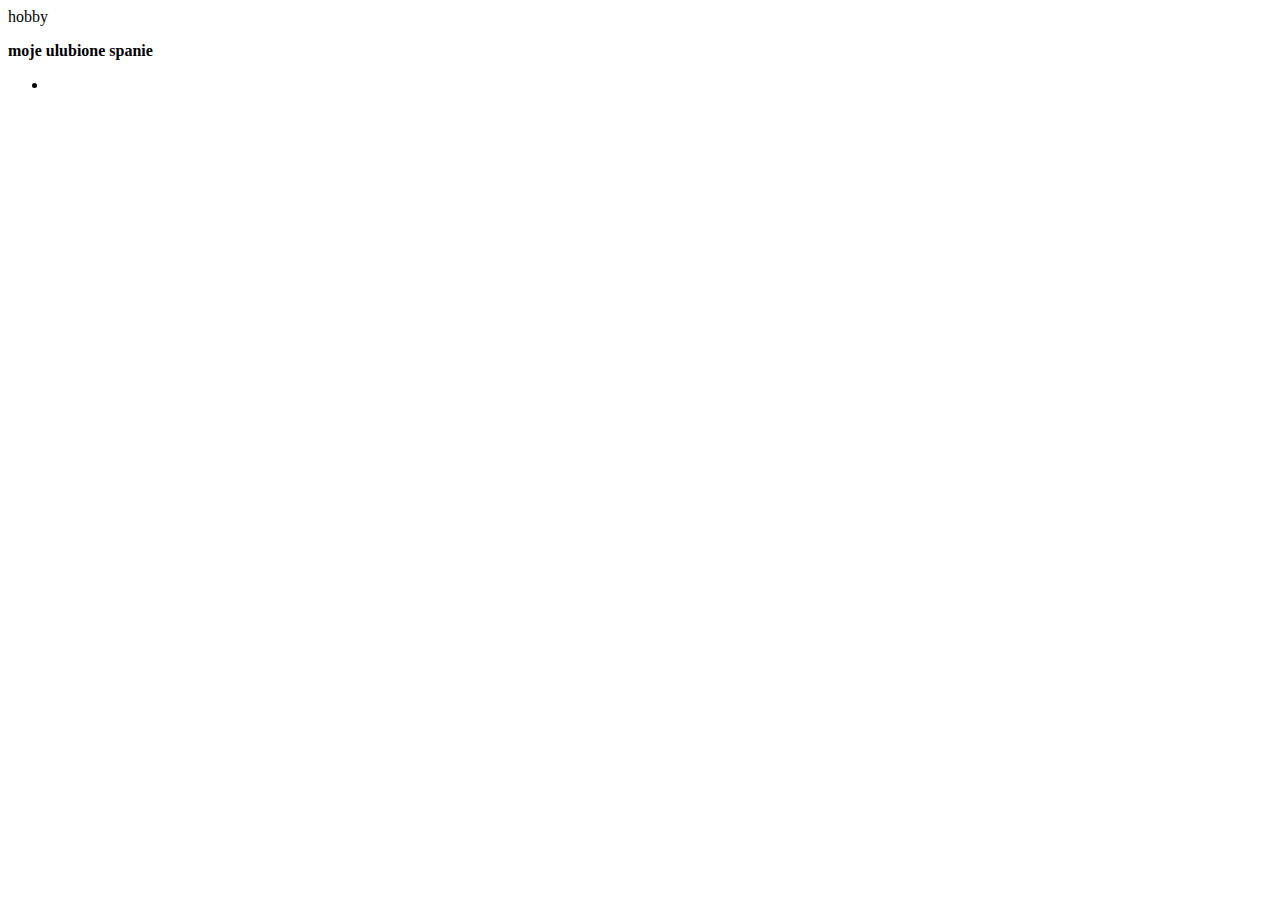
==== index.html @ fc335843 "Rename hobby.html to index.html" ====
<!DOCTYPE html>
<html lang="en">  
<head>
    <meta charset="UTF-8">
    <meta http-equiv="X-UA-Compatible" content="IE=edge">
    <meta name="viewport" content="width=device-width, initial-scale=1. 0"
    <title>hobby</title>
</head>
<body> 
    <img src="Łóżko.jpg" alt="" width="200">
    <p><b>moje ulubione spanie</b></p>
    <ul>
        <li><a href="https://www.geoguessr.com/"></li>
    </ul>
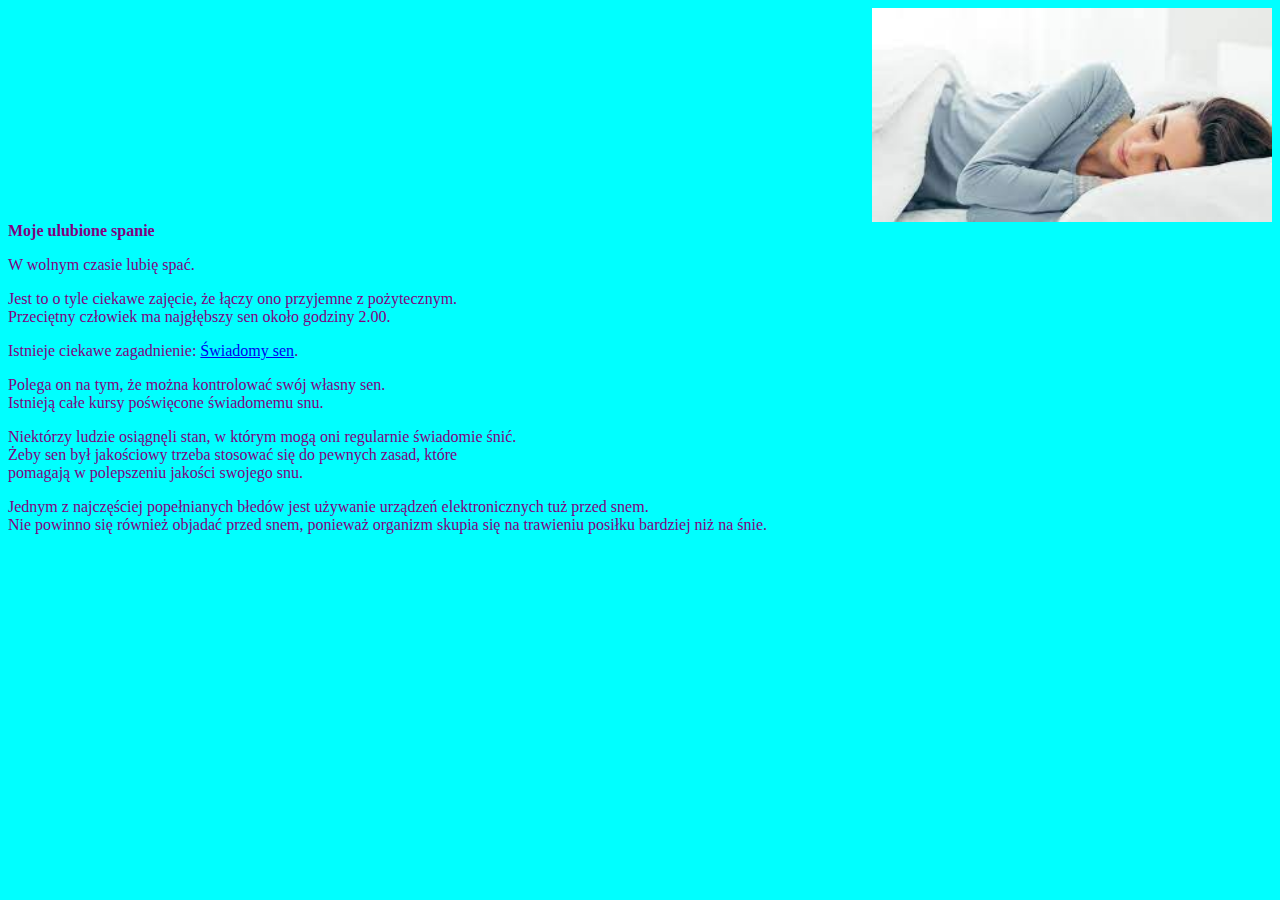
==== commit b266feff: "Rename hobby.html to index.html" ====
--- a/index.html
+++ b/index.html
@@ -3,12 +3,31 @@
 <head>
     <meta charset="UTF-8">
     <meta http-equiv="X-UA-Compatible" content="IE=edge">
-    <meta name="viewport" content="width=device-width, initial-scale=1. 0"
+    <meta name="viewport" content="width=device-width, initial-scale=1. 0">
     <title>hobby</title>
+    <link rel="stylesheet" href="style.css">
 </head>
 <body> 
-    <img src="Łóżko.jpg" alt="" width="200">
-    <p><b>moje ulubione spanie</b></p>
+
+    
+    <img src="sen.jfif" />
+<p><b>Moje ulubione spanie</b></p>
+    <p>
+        W wolnym czasie lubię spać. 
+<p>Jest to o tyle ciekawe zajęcie, że łączy ono przyjemne z pożytecznym.<br/>
+        Przeciętny człowiek ma najgłębszy sen około godziny 2.00.<br/></p>
+        
+
+       <p>Istnieje ciekawe zagadnienie: <a href="https://pl.wikipedia.org/wiki/%C5%9Awiadomy_sen">Świadomy sen</a>.</p>  
+        
+       <p>Polega on na tym, że można kontrolować swój własny sen.<br/>
+        Istnieją całe kursy poświęcone świadomemu snu.<br/></p> 
+      <p>Niektórzy ludzie osiągnęli stan, w którym mogą oni regularnie świadomie śnić.<br/>
+        Żeby sen był jakościowy trzeba stosować się do pewnych zasad, które <br/> pomagają w polepszeniu jakości swojego snu.<br/></p>  
+
+        <p>Jednym z najczęściej popełnianych błedów jest używanie urządzeń elektronicznych tuż przed snem.<br/>
+        Nie powinno się również objadać przed snem, ponieważ organizm skupia się na trawieniu posiłku bardziej niż na śnie.<br/></p>
+       
+    </p>
     <ul>
-        <li><a href="https://www.geoguessr.com/"></li>
     </ul>
--- a/style.css
+++ b/style.css
@@ -0,0 +1,22 @@
+p{
+    margin-top: 0%;
+    color: purple;
+    font-size: 12pt;
+
+}
+img{
+  display: block;
+  margin-left: auto;
+  margin-right: 0%;
+  width: 50%;
+  width: 400px;
+  border: 10px;
+}
+
+body
+
+{
+     background-color: cyan;
+     background-image: url("obrazek.jpg");
+}
+
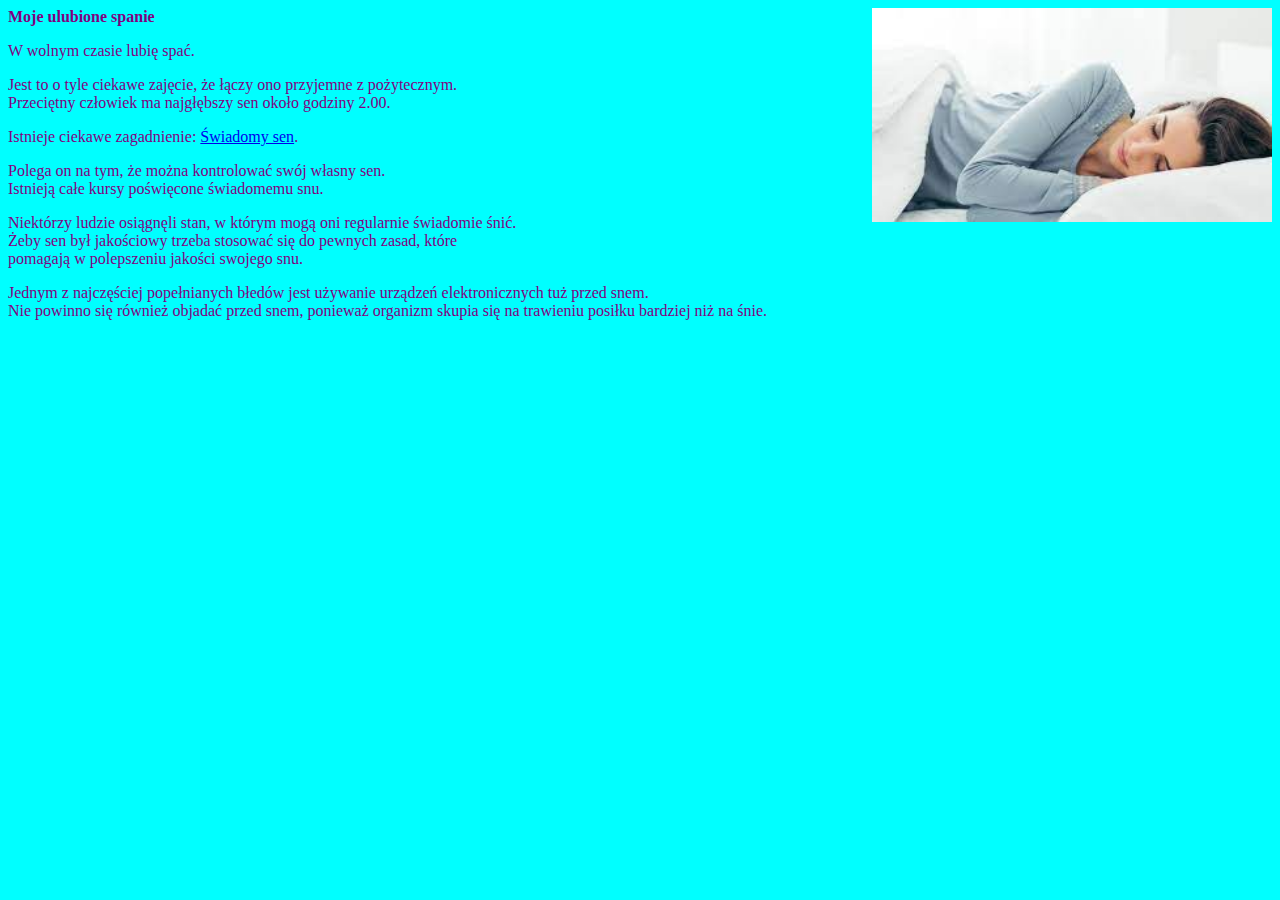
==== commit 1d959da9: "Update index.html" ====
--- a/index.html
+++ b/index.html
@@ -10,8 +10,8 @@
 <body> 
 
     
-    <img src="sen.jfif" />
-<p><b>Moje ulubione spanie</b></p>
+    
+<p><b><img src="sen.jfif" align="right" />Moje ulubione spanie</b></p>
     <p>
         W wolnym czasie lubię spać. 
 <p>Jest to o tyle ciekawe zajęcie, że łączy ono przyjemne z pożytecznym.<br/>
